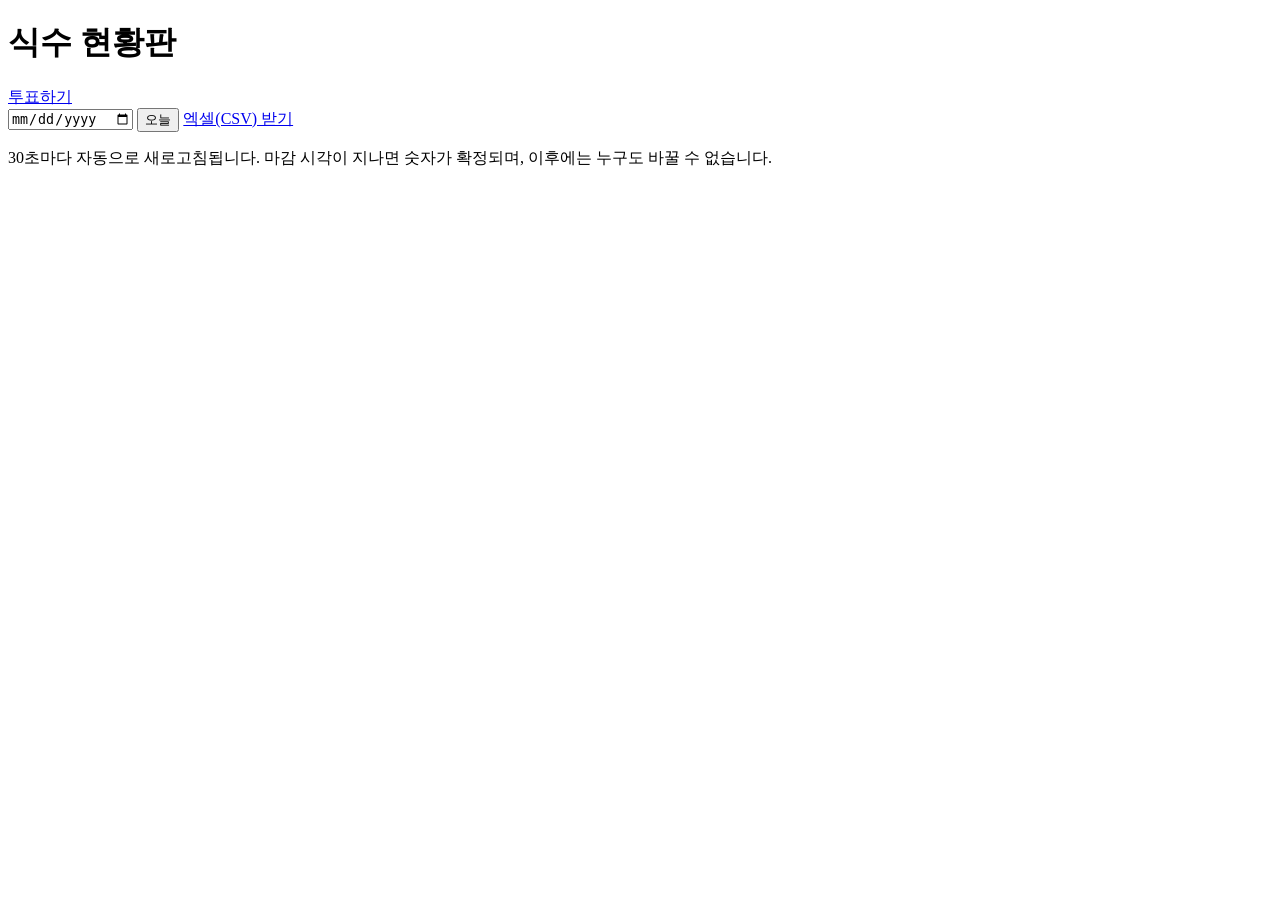
==== meal-vote/static/board.html @ de4215ec "Add meal count voting system (식수 투표) Python stdlib server with a SQLite database and two pages: an e" ====
<!doctype html>
<html lang="ko">
<head>
<meta charset="utf-8">
<meta name="viewport" content="width=device-width, initial-scale=1">
<title>식수 현황판</title>
<link rel="icon" href="data:,">
<link rel="stylesheet" href="/style.css">
</head>
<body>
<header class="top">
  <h1>식수 현황판</h1>
  <nav><a href="/">투표하기</a></nav>
</header>

<main class="wide">
  <div class="toolbar">
    <div class="board-tools">
      <input type="date" id="date">
      <button type="button" id="today">오늘</button>
      <a id="csv" href="#">엑셀(CSV) 받기</a>
    </div>
    <span class="clock" id="updated"></span>
  </div>
  <div id="meals" class="board-meals"></div>
  <p class="hint">30초마다 자동으로 새로고침됩니다. 마감 시각이 지나면 숫자가 확정되며, 이후에는 누구도 바꿀 수 없습니다.</p>
</main>

<script>
const $ = (sel) => document.querySelector(sel);
const esc = (s) => String(s).replace(/[&<>"']/g, (c) => ({ "&": "&amp;", "<": "&lt;", ">": "&gt;", '"': "&quot;", "'": "&#39;" })[c]);
const STATUS = { open: "투표 중", closed: "마감 확정", upcoming: "투표 전" };

async function load() {
  const date = $("#date").value;
  const res = await fetch("/api/summary" + (date ? `?date=${date}` : ""));
  const data = await res.json();
  if (!res.ok) {
    $("#meals").innerHTML = `<div class="card">${esc(data.error || "불러오지 못했습니다.")}</div>`;
    return;
  }
  if (!date) $("#date").value = data.date;
  $("#csv").href = `/api/export.csv?date=${data.date}`;
  $("#updated").textContent = `${data.label} · 등록 인원 ${data.registered}명 · ` +
    new Date(data.serverTime).toLocaleTimeString("ko-KR", { timeZone: "Asia/Seoul" }) + " 기준";
  if (!data.meals.length) {
    $("#meals").innerHTML = '<div class="card">이날은 식사가 없습니다.</div>';
    return;
  }
  $("#meals").innerHTML = data.meals.map((m) => `
    <div class="card board-meal">
      <h2>${esc(m.name)} <span class="badge ${m.status}">${STATUS[m.status]}</span></h2>
      <div class="hint">${esc(m.cutoffLabel)}</div>
      <div class="big">${m.eat}<small> 명</small></div>
      <div class="sub"><span>안먹음 ${m.skip}</span><span>미응답 ${m.noResponse}</span></div>
      ${m.byDept.length ? `<table>
        <tr><th>부서</th><th class="num">식수</th></tr>
        ${m.byDept.map((d) => `<tr><td>${esc(d.dept)}</td><td class="num">${d.eat}</td></tr>`).join("")}
      </table>` : ""}
      ${m.eaters.length ? `<details><summary>먹는 사람 명단 (${m.eat}명)</summary>
        <ul>${m.eaters.map((p) => `<li>${esc(p.name)} <span class="hint">${esc(p.dept)}</span></li>`).join("")}</ul>
      </details>` : ""}
    </div>`).join("");
}

$("#date").addEventListener("change", load);
$("#today").addEventListener("click", () => { $("#date").value = ""; load(); });
load();
setInterval(load, 30000);
</script>
</body>
</html>
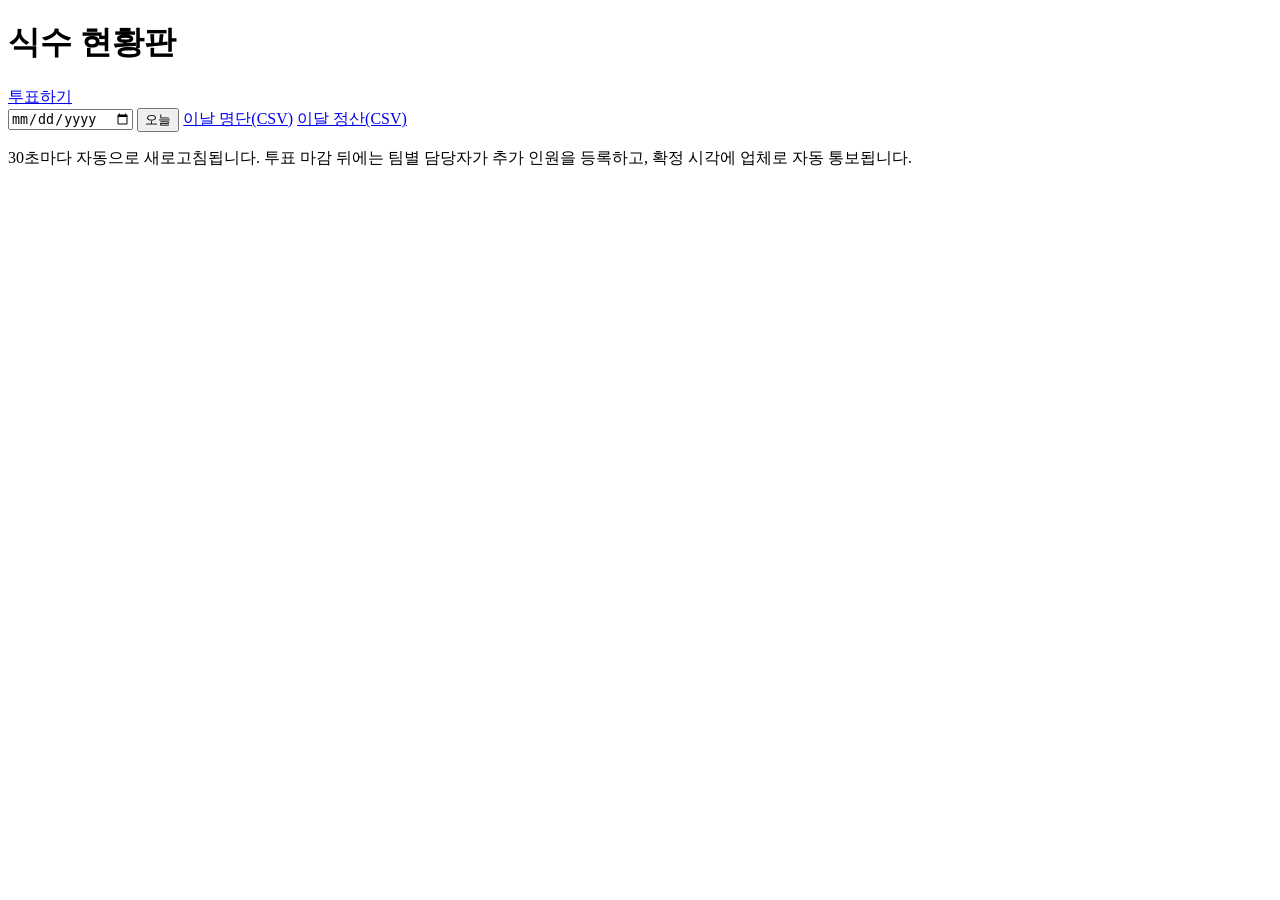
==== commit d10dbf8f: "식수 투표: Teams 개인 링크 투표, 담당자 추가 인원, 업체·Teams 자동 통보 Rework the meal vote to follow the plant's meal-cou" ====
--- a/meal-vote/static/board.html
+++ b/meal-vote/static/board.html
@@ -16,20 +16,50 @@
 <main class="wide">
   <div class="toolbar">
     <div class="board-tools">
-      <input type="date" id="date">
+      <input type="date" id="date" aria-label="날짜">
       <button type="button" id="today">오늘</button>
-      <a id="csv" href="#">엑셀(CSV) 받기</a>
+      <a id="csv-day" href="#">이날 명단(CSV)</a>
+      <a id="csv-month" href="#">이달 정산(CSV)</a>
     </div>
     <span class="clock" id="updated"></span>
   </div>
   <div id="meals" class="board-meals"></div>
-  <p class="hint">30초마다 자동으로 새로고침됩니다. 마감 시각이 지나면 숫자가 확정되며, 이후에는 누구도 바꿀 수 없습니다.</p>
+  <p class="hint">30초마다 자동으로 새로고침됩니다. 투표 마감 뒤에는 팀별 담당자가 추가 인원을 등록하고, 확정 시각에 업체로 자동 통보됩니다.</p>
 </main>
 
 <script>
 const $ = (sel) => document.querySelector(sel);
 const esc = (s) => String(s).replace(/[&<>"']/g, (c) => ({ "&": "&amp;", "<": "&lt;", ">": "&gt;", '"': "&quot;", "'": "&#39;" })[c]);
-const STATUS = { open: "투표 중", closed: "마감 확정", upcoming: "투표 전" };
+
+function phaseBadge(m) {
+  const text = {
+    voting: `투표 중 · ${m.cutoff} 마감`,
+    extras: `추가 인원 등록 중 · ${m.finalAt} 확정`,
+    final: "최종 확정",
+    upcoming: "투표 전",
+  }[m.phase];
+  return `<span class="badge ${m.phase}">${esc(text)}</span>`;
+}
+
+function mealCard(m) {
+  const rows = m.groups.map((g) => `<tr>
+      <td>${esc(g.grp)}</td><td class="num">${g.regular}</td><td class="num">${g.extra || ""}</td><td class="num"><b>${g.total}</b></td>
+    </tr>`).join("");
+  const notes = m.groups.filter((g) => g.note).map((g) => `<li><b>${esc(g.grp)}</b> ${esc(g.note)}</li>`).join("");
+  const names = m.groups.filter((g) => g.eaters.length).map((g) =>
+    `<p><b>${esc(g.grp)}</b> ${g.eaters.map(esc).join(", ")}</p>`).join("");
+  return `<div class="card board-meal">
+    <h2>${esc(m.name)} ${phaseBadge(m)}</h2>
+    <div class="big">${m.total}<small> 명</small></div>
+    <div class="sub"><span>정기 ${m.regular}</span><span>추가 ${m.extra}</span><span>안먹음 ${m.skip}</span><span>미투표 ${m.noResponse}</span></div>
+    <table>
+      <tr><th>분류</th><th class="num">정기</th><th class="num">추가</th><th class="num">합계</th></tr>
+      ${rows}
+    </table>
+    ${notes ? `<ul class="notes">${notes}</ul>` : ""}
+    ${names ? `<details><summary>먹는 사람 명단 (정기 ${m.regular}명)</summary>${names}</details>` : ""}
+  </div>`;
+}
 
 async function load() {
   const date = $("#date").value;
@@ -40,27 +70,14 @@
     return;
   }
   if (!date) $("#date").value = data.date;
-  $("#csv").href = `/api/export.csv?date=${data.date}`;
-  $("#updated").textContent = `${data.label} · 등록 인원 ${data.registered}명 · ` +
+  $("#csv-day").href = `/api/export.csv?date=${data.date}`;
+  $("#csv-month").href = `/api/export.csv?month=${data.date.slice(0, 7)}`;
+  $("#updated").textContent = `${data.label} · 정기 인원 ${data.registered}명 · ` +
     new Date(data.serverTime).toLocaleTimeString("ko-KR", { timeZone: "Asia/Seoul" }) + " 기준";
-  if (!data.meals.length) {
-    $("#meals").innerHTML = '<div class="card">이날은 식사가 없습니다.</div>';
-    return;
-  }
-  $("#meals").innerHTML = data.meals.map((m) => `
-    <div class="card board-meal">
-      <h2>${esc(m.name)} <span class="badge ${m.status}">${STATUS[m.status]}</span></h2>
-      <div class="hint">${esc(m.cutoffLabel)}</div>
-      <div class="big">${m.eat}<small> 명</small></div>
-      <div class="sub"><span>안먹음 ${m.skip}</span><span>미응답 ${m.noResponse}</span></div>
-      ${m.byDept.length ? `<table>
-        <tr><th>부서</th><th class="num">식수</th></tr>
-        ${m.byDept.map((d) => `<tr><td>${esc(d.dept)}</td><td class="num">${d.eat}</td></tr>`).join("")}
-      </table>` : ""}
-      ${m.eaters.length ? `<details><summary>먹는 사람 명단 (${m.eat}명)</summary>
-        <ul>${m.eaters.map((p) => `<li>${esc(p.name)} <span class="hint">${esc(p.dept)}</span></li>`).join("")}</ul>
-      </details>` : ""}
-    </div>`).join("");
+  // 열어 둔 명단은 새로고침해도 열린 채로 둔다
+  const open = [...document.querySelectorAll(".board-meal details")].map((d) => d.open);
+  $("#meals").innerHTML = data.meals.length ? data.meals.map(mealCard).join("") : '<div class="card">이날은 식사가 없습니다.</div>';
+  document.querySelectorAll(".board-meal details").forEach((d, i) => { d.open = !!open[i]; });
 }
 
 $("#date").addEventListener("change", load);
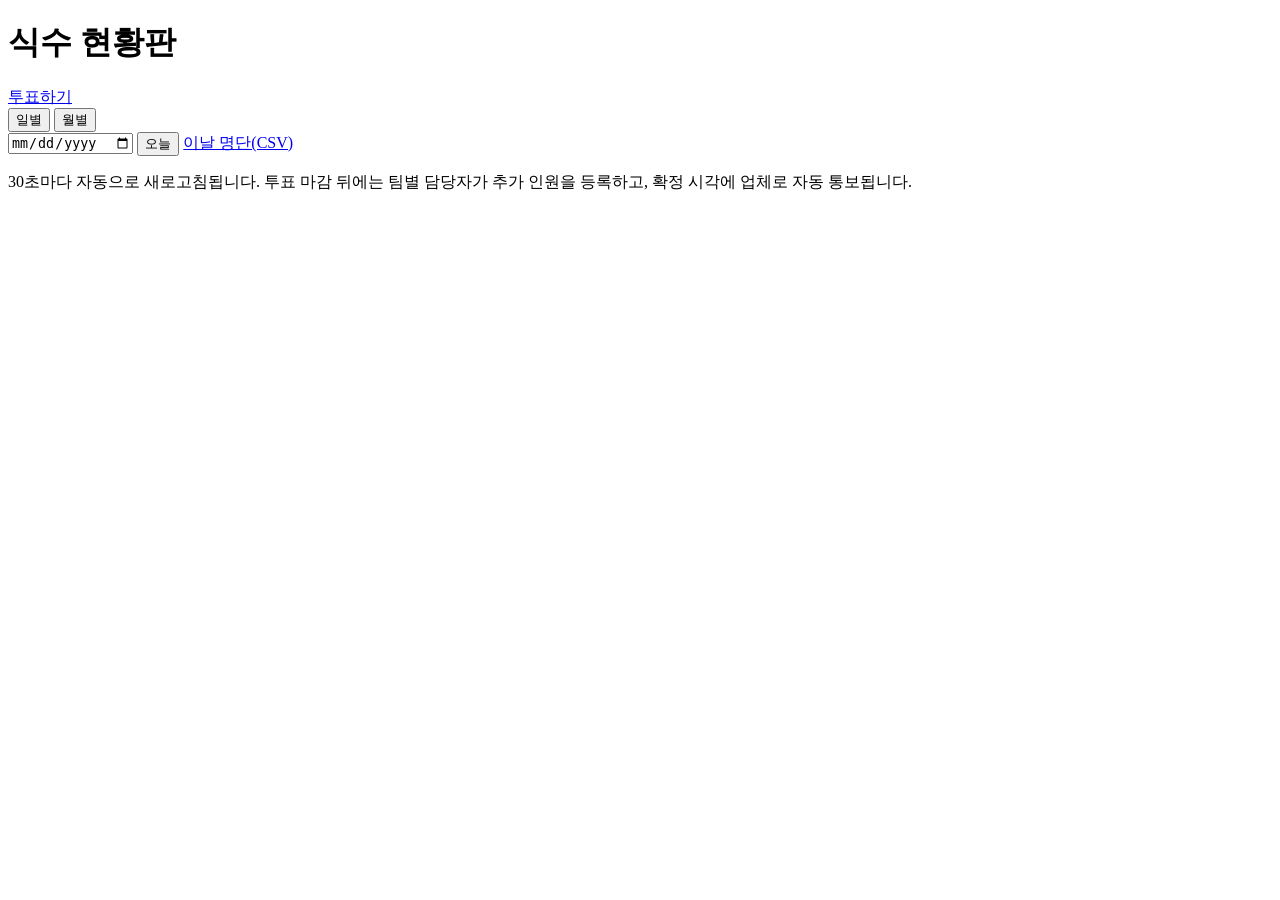
==== commit ed74e24b: "식수 투표: 당일 식사만 투표, 현황판에 월별 현황 추가 - Voting and manager extras accept only today's meals; the employee " ====
--- a/meal-vote/static/board.html
+++ b/meal-vote/static/board.html
@@ -14,22 +14,42 @@
 </header>
 
 <main class="wide">
-  <div class="toolbar">
-    <div class="board-tools">
-      <input type="date" id="date" aria-label="날짜">
-      <button type="button" id="today">오늘</button>
-      <a id="csv-day" href="#">이날 명단(CSV)</a>
-      <a id="csv-month" href="#">이달 정산(CSV)</a>
+  <div class="tabs board-tabs">
+    <button type="button" data-view="day" class="on">일별</button>
+    <button type="button" data-view="month">월별</button>
+  </div>
+
+  <section id="day-view">
+    <div class="toolbar">
+      <div class="board-tools">
+        <input type="date" id="date" aria-label="날짜">
+        <button type="button" id="today">오늘</button>
+        <a id="csv-day" href="#">이날 명단(CSV)</a>
+      </div>
+      <span class="clock" id="updated"></span>
     </div>
-    <span class="clock" id="updated"></span>
-  </div>
-  <div id="meals" class="board-meals"></div>
-  <p class="hint">30초마다 자동으로 새로고침됩니다. 투표 마감 뒤에는 팀별 담당자가 추가 인원을 등록하고, 확정 시각에 업체로 자동 통보됩니다.</p>
+    <div id="meals" class="board-meals"></div>
+    <p class="hint">30초마다 자동으로 새로고침됩니다. 투표 마감 뒤에는 팀별 담당자가 추가 인원을 등록하고, 확정 시각에 업체로 자동 통보됩니다.</p>
+  </section>
+
+  <section id="month-view" hidden>
+    <div class="toolbar">
+      <div class="board-tools">
+        <input type="month" id="month" aria-label="월">
+        <a id="csv-month" href="#">정산용 CSV</a>
+      </div>
+    </div>
+    <div class="board-meals" id="month-body"></div>
+    <p class="hint">합계는 확정된 끼니만 셉니다. 날짜를 누르면 그날 현황으로 갑니다.</p>
+  </section>
 </main>
 
 <script>
 const $ = (sel) => document.querySelector(sel);
 const esc = (s) => String(s).replace(/[&<>"']/g, (c) => ({ "&": "&amp;", "<": "&lt;", ">": "&gt;", '"': "&quot;", "'": "&#39;" })[c]);
+let view = "day";
+
+/* ---- 일별 ---- */
 
 function phaseBadge(m) {
   const text = {
@@ -61,7 +81,7 @@
   </div>`;
 }
 
-async function load() {
+async function loadDay() {
   const date = $("#date").value;
   const res = await fetch("/api/summary" + (date ? `?date=${date}` : ""));
   const data = await res.json();
@@ -71,7 +91,6 @@
   }
   if (!date) $("#date").value = data.date;
   $("#csv-day").href = `/api/export.csv?date=${data.date}`;
-  $("#csv-month").href = `/api/export.csv?month=${data.date.slice(0, 7)}`;
   $("#updated").textContent = `${data.label} · 정기 인원 ${data.registered}명 · ` +
     new Date(data.serverTime).toLocaleTimeString("ko-KR", { timeZone: "Asia/Seoul" }) + " 기준";
   // 열어 둔 명단은 새로고침해도 열린 채로 둔다
@@ -80,10 +99,65 @@
   document.querySelectorAll(".board-meal details").forEach((d, i) => { d.open = !!open[i]; });
 }
 
-$("#date").addEventListener("change", load);
-$("#today").addEventListener("click", () => { $("#date").value = ""; load(); });
-load();
-setInterval(load, 30000);
+/* ---- 월별 ---- */
+
+function monthCell(cell) {
+  if (!cell) return '<td class="num muted">-</td>';
+  const extra = cell.extra ? ` <small>(+${cell.extra})</small>` : "";
+  return cell.final
+    ? `<td class="num">${cell.total}${extra}</td>`
+    : `<td class="num muted">${cell.total}${extra} <small>진행 중</small></td>`;
+}
+
+async function loadMonth() {
+  const month = $("#month").value;
+  const res = await fetch("/api/month" + (month ? `?month=${month}` : ""));
+  const data = await res.json();
+  if (!res.ok) {
+    $("#month-body").innerHTML = `<div class="card">${esc(data.error || "불러오지 못했습니다.")}</div>`;
+    return;
+  }
+  if (!month) $("#month").value = data.month;
+  $("#csv-month").href = `/api/export.csv?month=${data.month}`;
+  const meals = data.meals;
+  const head = `<tr><th>날짜</th>${meals.map((m) => `<th class="num">${esc(m.name)}</th>`).join("")}</tr>`;
+  const days = data.days.map((d) => `<tr class="go" data-date="${d.date}">
+      <td><button type="button" class="link">${esc(d.label)}</button></td>${meals.map((m) => monthCell(d.meals[m.id])).join("")}
+    </tr>`).join("");
+  const total = `<tr class="sum"><td>합계</td>${meals.map((m) => `<td class="num">${data.totals[m.id]}</td>`).join("")}</tr>`;
+  const groups = data.groups.map((g) => `<tr><td>${esc(g.grp)}</td>${meals.map((m) => `<td class="num">${g.meals[m.id]}</td>`).join("")}
+      <td class="num"><b>${g.total}</b></td></tr>`).join("");
+  $("#month-body").innerHTML = data.days.length ? `
+    <div class="card"><h2 class="card-title">날짜별</h2><table>${head}${days}${total}</table></div>
+    <div class="card"><h2 class="card-title">분류별 합계</h2>
+      ${groups ? `<table><tr><th>분류</th>${meals.map((m) => `<th class="num">${esc(m.name)}</th>`).join("")}<th class="num">합계</th></tr>${groups}</table>`
+               : '<p class="hint">아직 확정된 끼니가 없습니다.</p>'}
+    </div>` : '<div class="card">이달에는 아직 기록이 없습니다.</div>';
+}
+
+$("#month-body").addEventListener("click", (e) => {
+  const row = e.target.closest("tr.go");
+  if (!row) return;
+  $("#date").value = row.dataset.date;
+  show("day");
+});
+
+/* ---- 공통 ---- */
+
+function show(v) {
+  view = v;
+  document.querySelectorAll(".board-tabs button").forEach((b) => b.classList.toggle("on", b.dataset.view === v));
+  $("#day-view").hidden = v !== "day";
+  $("#month-view").hidden = v !== "month";
+  (v === "day" ? loadDay : loadMonth)();
+}
+
+document.querySelectorAll(".board-tabs button").forEach((b) => b.addEventListener("click", () => show(b.dataset.view)));
+$("#date").addEventListener("change", loadDay);
+$("#today").addEventListener("click", () => { $("#date").value = ""; loadDay(); });
+$("#month").addEventListener("change", loadMonth);
+loadDay();
+setInterval(() => { if (view === "day") loadDay(); }, 30000);
 </script>
 </body>
 </html>
